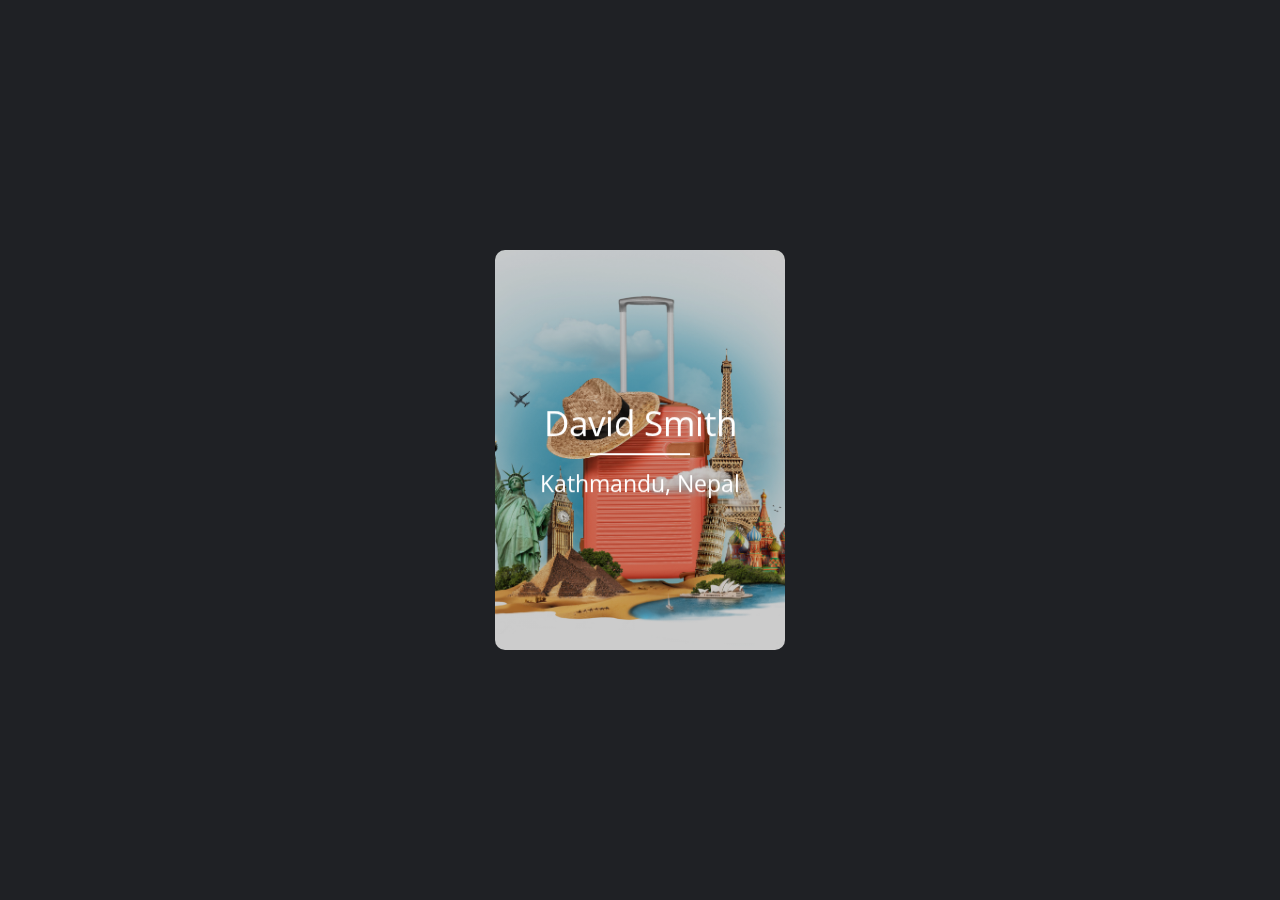
==== card3d.html @ 0080e2f4 "upload all file" ====
<!DOCTYPE html>
<html lang="en">

<head>
  <meta charset="UTF-8">
  <meta http-equiv="X-UA-Compatible" content="IE=edge">
  <meta name="viewport" content="width=device-width, initial-scale=1.0">
  <!-- * * main style sheet  -->
  <link rel="stylesheet" href="./style/style.css">
  <!-- * * fontawsome file -->
  <link rel="stylesheet" href="./style/all.min.css">
  <!-- * * normalize sheet file -->
  <link rel="stylesheet" href="./style/normalize.css">

  <!-- * * google font -->
  <link rel="preconnect" href="https://fonts.googleapis.com">
  <link rel="preconnect" href="https://fonts.gstatic.com" crossorigin>
  <link href="https://fonts.googleapis.com/css2?family=Open+Sans:wght@300;400;500;600;700;800&display=swap"
    rel="stylesheet">

  <title>animation template</title>
</head>
<body>
  <div class="center">
    <div class="front-face">
      <div class="contents front">
        <p>
          David Smith
        </p>
        <span>Kathmandu, Nepal</span>
      </div>
    </div>
    <div class="back-face">
      <div class="contents back">
        <h2>
          CodingNepal
        </h2>
        <span>Follow Me</span>
        <div class="icons">
          <i class="fab fa-facebook-f"></i>
          <i class="fab fa-twitter"></i>
          <i class="fab fa-instagram"></i>
          <i class="fab fa-linkedin-in"></i>
        </div>
      </div>
    </div>
  </div>
</body>
---- style/style.css ----
:root {
  --main-color: #19c8fa;
  --sec-color: rgb(15 116 143 /70%);
  --gloubl-padding: 100px;
}

* {
  -webkit-box-sizing: border-box;
  -moz-box-sizing: border-box;
  box-sizing: border-box;
  padding: 0;
  margin: 0;
}

*:focus {
  outline: none;
}

html {
  scroll-behavior: smooth;
}

body {
  font-family: "Open Sans", sans-serif;
  background-color: #1f2125;
}

ul {
  list-style: none;
  padding: 0;
  margin: 0;
}

a {
  text-decoration: none;
}

.container {
  padding-left: 15px;
  padding-right: 15px;
  margin-left: auto;
  margin-right: auto;
}

.center, .front-face,
.contents, .back-face {
  position: absolute;
}

.center {
  top: 50%;
  left: 50%;
  transform: translate(-50%, -50%);
  height: 400px;
  width: 290px;
  transform-style: preserve-3d;
  perspective: 1000px;
}

.front-face, .back-face {
  height: 100%;
  width: 100%;
  text-align: center;
  background: linear-gradient(rgba(0, 0, 0, 0.2), rgba(0, 0, 0, 0.2)), url(../image/travel-concept-with-baggage.jpg);
  background-size: cover;
  background-position: center;
  transform: translateY(0deg);
  border-radius: 10px;
  backface-visibility: hidden;
  transform-style: preserve-3d;
  transition: transform 0.7s cubic-bezier(0.4, 0.2, 0.2, 1);
}

.contents {
  left: 0%;
  top: 50%;
  width: 100%;
  perspective: 1000px;
  transform: translateY(-50%) translateZ(60px) scale(0.94);
}

.front p {
  font-size: 35px;
  margin-bottom: 15px;
  color: white;
}

.front span {
  font-size: 23px;
  color: white;
}

.front p:after {
  content: "";
  display: block;
  left: 0;
  right: 0;
  width: 100px;
  height: 2px;
  background: white;
  margin: 0 auto;
  margin-top: 10px;
}

.back-face {
  transform: rotateY(180deg);
  background: linear-gradient(45deg, #043348 0%, #032535 100%);
}

.back {
  color: white;
}

.back h2 {
  font-size: 33px;
  padding-bottom: 5px;
}

.back span {
  font-size: 25px;
}

.icons {
  margin: 10px 0;
  display: block;
}

i.fab {
  color: #042f4b;
  font-size: 20px;
  height: 40px;
  width: 40px;
  background: white;
  border-radius: 50%;
  margin: 0 5px;
  line-height: 40px;
  cursor: pointer;
}

.center:hover > .back-face {
  transform: rotateY(0deg);
}

.center:hover > .front-face {
  transform: rotateY(-180deg);
}

header nav {
  display: flex;
  justify-content: space-between;
  align-items: center;
  color: white;
  padding: 25px 20px;
  border-bottom: 1px solid #282a2e;
}
header nav .left {
  display: flex;
  align-items: center;
  gap: 25px;
}
header nav .left .logo {
  color: #1d50af;
  font-weight: bold;
  text-transform: capitalize;
  font-size: x-large;
  cursor: pointer;
}
header nav .left .logo span {
  color: white;
}
header nav .left .search {
  position: relative;
}
header nav .left .search input[type=search] {
  border-radius: 20px;
  padding: 10px 10px 10px 40px;
  background-color: #35373b;
  border: none;
  color: #7b7b7f;
}
header nav .left .search label::after {
  font-family: "Font Awesome 6 Pro";
  content: "\f002";
  position: absolute;
  font-weight: 800;
  color: white;
  z-index: 1;
  left: 14px;
  top: 11px;
  color: #c9cbcf;
  cursor: pointer;
}
header nav .left .coinprice {
  background-color: #2a2d37;
  padding: 12px;
  border-radius: 20px;
  color: #596b89;
}
header nav .left .coinprice::before {
  font-family: "Font Awesome 6 Pro";
  content: "\f51e";
  margin-right: 10px;
  margin-left: 10px;
}
header nav .right {
  display: flex;
  align-items: center;
  gap: 10px;
}
header nav .right .icon i {
  margin-right: 5px;
  background-color: #36383c;
  padding: 10px;
  border-radius: 20px;
  cursor: pointer;
}
header nav .right .profil {
  display: flex;
  align-items: center;
  gap: 20px;
  margin-left: 10px;
  border-left: 1px solid #2c2d31;
  padding-left: 25px;
}
header nav .right .profil .fourdots {
  cursor: pointer;
}
header nav .right .profil .fourdots i {
  color: #6d6f6f;
  font-size: 18px;
}
header nav .right .profil img {
  width: 35px;
  height: 35px;
  border-radius: 50px;
  cursor: pointer;
}
header nav .right .taggel-menu i {
  color: #6d6f6f;
  font-size: 22px;
  cursor: pointer;
}
@media (max-width: 869px) {
  header nav {
    position: relative;
  }
  header nav .left .search {
    position: absolute;
    display: none;
    top: 116px;
    left: 50%;
    transform: translateX(-50%);
    z-index: 10;
  }
  header nav .left .search input[type=search] {
    padding: 25px 0px 25px 58px;
  }
  header nav .left .search label::after {
    top: 25px;
    left: 20px;
    font-size: 1.2em;
  }
  header nav .left .coinprice {
    display: none;
  }
  header nav .right .icon {
    display: none;
  }
}
@media (min-width: 870px) {
  header .taggel-menu {
    display: none;
  }
}

@media (max-width: 844px) {
  .overlay {
    position: absolute;
    background-color: rgba(0, 0, 0, 0.658);
    width: 100%;
    height: 200%;
    z-index: 9;
  }
}
.shoppage .fillter {
  position: absolute;
  left: -200px;
  width: 200px;
  min-height: 100vh;
  background-color: #1f2125;
  color: white;
  z-index: 8;
  border-right: 1px solid rgb(112, 112, 112);
  border-bottom: 1px solid rgb(112, 112, 112);
  transition: 0.6s;
}
.shoppage .fillter h3 {
  padding: 10px 0px;
}
.shoppage .fillter form {
  padding-left: 20px;
  /* Hide the browser's default radio button */
  /* Create a custom radio button */
  /* On mouse-over, add a grey background color */
  /* When the radio button is checked, add a blue background */
  /* Create the indicator (the dot/circle - hidden when not checked) */
  /* Show the indicator (dot/circle) when checked */
  /* Style the indicator (dot/circle) */
  /* style containerrang */
}
.shoppage .fillter form .container,
.shoppage .fillter form .containerbox {
  display: block;
  position: relative;
  padding-left: 35px;
  margin-bottom: 12px;
  cursor: pointer;
  font-size: 17px;
  -webkit-user-select: none;
  -moz-user-select: none;
  -ms-user-select: none;
  user-select: none;
  width: 100%;
}
.shoppage .fillter form .container input,
.shoppage .fillter form .containerbox input {
  position: absolute;
  opacity: 0;
  cursor: pointer;
}
.shoppage .fillter form .checkmark {
  position: absolute;
  top: 0;
  left: 0;
  height: 25px;
  width: 25px;
  background-color: #eee;
  border-radius: 50%;
}
.shoppage .fillter form .containerbox .checkmark {
  position: absolute;
  top: 0;
  left: 0;
  height: 25px;
  width: 25px;
  background-color: #eee;
  border-radius: 0px;
}
.shoppage .fillter form .container:hover input ~ .checkmark {
  background-color: #ccc;
}
.shoppage .fillter form .containerbox:hover input ~ .checkmark {
  background-color: #ccc;
}
.shoppage .fillter form .container input:checked ~ .checkmark {
  background-color: #2196F3;
}
.shoppage .fillter form .containerbox input:checked ~ .checkmark {
  background-color: #2196F3;
}
.shoppage .fillter form .checkmark:after {
  content: "";
  position: absolute;
  display: none;
}
.shoppage .fillter form .container input:checked ~ .checkmark:after {
  display: block;
}
.shoppage .fillter form .containerbox input:checked ~ .checkmark:after {
  display: block;
}
.shoppage .fillter form .container .checkmark:after {
  top: 9px;
  left: 9px;
  width: 8px;
  height: 8px;
  border-radius: 50%;
  background: white;
}
.shoppage .fillter form .containerbox .checkmark:after {
  top: 5px;
  left: 9px;
  width: 5px;
  height: 10px;
  border: solid white;
  border-width: 0 3px 3px 0;
  -webkit-transform: rotate(45deg);
  -ms-transform: rotate(45deg);
  transform: rotate(45deg);
}
.shoppage .fillter form .containerrang input {
  position: relative;
  margin-top: 10px;
  width: 85%;
}
.shoppage .fillter form .containerrang input::after {
  position: absolute;
  content: attr(data-value);
  color: white;
  font-size: 12px;
  font-weight: 500;
  background-color: #575759;
  padding: 5px;
  border-radius: 50%;
  top: -30px;
  right: 0;
  width: fit-content;
}
.shoppage .fa-gear {
  position: absolute;
  right: -31px;
  top: 50px;
  background: rgb(54, 53, 53);
  width: 30px;
  height: 30px;
  display: flex;
  justify-content: center;
  align-items: center;
  font-weight: 800;
  font-size: 22px;
  cursor: pointer;
  z-index: 99;
  border-radius: 50px;
  animation: rot 3s linear infinite;
}
@keyframes rot {
  0% {
    transform: rotate(0deg);
  }
  100% {
    transform: rotate(360deg);
  }
}
.shoppage .fa-minus {
  position: absolute;
  right: -31px;
  top: 50px;
  background: rgb(54, 53, 53);
  width: 30px;
  height: 30px;
  display: flex;
  justify-content: center;
  align-items: center;
  font-weight: 800;
  font-size: 22px;
  cursor: pointer;
  z-index: 99;
  border-radius: 10px;
}
.shoppage .bromobox {
  display: flex;
  gap: 25px;
  padding: 30px 0px;
}
.shoppage .bromobox .offecalbox {
  width: 33%;
  height: fit-content;
  background-color: #35373b;
  border-radius: 20px;
}
.shoppage .bromobox .offecalbox img {
  width: 80%;
  height: 150px;
  display: block;
  margin: auto;
  border-radius: 20px;
  margin-top: 30px;
}
@media (max-width: 1199px) {
  .shoppage .bromobox .offecalbox img {
    height: 126px;
  }
}
@media (max-width: 767px) {
  .shoppage .bromobox .offecalbox img {
    height: 99px;
  }
}
@media (max-width: 539px) {
  .shoppage .bromobox .offecalbox img {
    height: 50px;
  }
}
.shoppage .bromobox .offecalbox .status {
  display: flex;
  justify-content: space-between;
  align-items: center;
  width: 80%;
  margin: 20px auto 0px;
}
.shoppage .bromobox .offecalbox .status .h i {
  color: white;
  font-size: 0.8rem;
}
.shoppage .bromobox .offecalbox .status .h h5 {
  display: inline;
  color: white;
  font-size: 0.8rem;
}
.shoppage .bromobox .offecalbox .status .h i.fa-circle-check {
  color: #1f63e2;
}
@media (max-width: 992px) {
  .shoppage .bromobox .offecalbox .status .h i {
    font-size: 0.6rem;
  }
  .shoppage .bromobox .offecalbox .status .h h5 {
    font-size: 0.7rem;
  }
}
.shoppage .bromobox .offecalbox .status span.line {
  color: #25a066;
  position: relative;
  font-size: 0.8rem;
}
@media (max-width: 992px) {
  .shoppage .bromobox .offecalbox .status span.line {
    display: none;
  }
}
.shoppage .bromobox .offecalbox .status span.line::before {
  content: "";
  width: 6px;
  height: 6px;
  position: absolute;
  top: 50%;
  transform: translateY(-50%);
  left: -10px;
  background-color: #25a066;
  border-radius: 50px;
}
.shoppage .bromobox .offecalbox .bottom {
  display: grid;
  grid-template-columns: repeat(auto-fill, minmax(100px, 1fr));
  gap: 15px;
  width: 80%;
  margin: 20px auto;
  justify-items: center;
  align-items: center;
}
.shoppage .bromobox .offecalbox .bottom a {
  padding: 10px 30px;
  background-color: #2196F3;
  margin-right: 10px;
  border-radius: 20px;
  color: white;
  text-transform: capitalize;
  font-size: 14px;
}
.shoppage .bromobox .offecalbox .bottom a#follow {
  position: relative;
  padding: 10px 55px 10px 30px;
}
.shoppage .bromobox .offecalbox .bottom a#follow::after {
  font-family: "font awesome 6 Pro";
  content: "+";
  position: absolute;
  margin-left: 10px;
}
.shoppage .bromobox .offecalbox .bottom a#chat {
  padding: 10px 55px 10px 25px;
  background-color: rgba(33, 149, 243, 0.368627451);
  border: 1px solid #2196F3;
  box-shadow: 1px 1px 10px 1px rgba(33, 149, 243, 0.3098039216);
  position: relative;
}
.shoppage .bromobox .offecalbox .bottom a#chat::after {
  font-family: "font awesome 6 Pro";
  content: "\f4ad";
  position: absolute;
  margin-left: 10px;
}
@media (max-width: 992px) {
  .shoppage .bromobox .offecalbox .bottom {
    grid-template-columns: repeat(auto-fill, minmax(80px, 1fr));
  }
  .shoppage .bromobox .offecalbox .bottom a {
    font-size: 12px;
  }
  .shoppage .bromobox .offecalbox .bottom a#follow {
    padding: 10px 35px 10px 20px;
  }
  .shoppage .bromobox .offecalbox .bottom a#chat {
    padding: 10px 45px 10px 20px;
  }
}
@media (max-width: 767px) {
  .shoppage .bromobox .offecalbox .bottom {
    grid-template-columns: repeat(auto-fill, minmax(40px, 1fr));
    margin-right: 10px;
  }
  .shoppage .bromobox .offecalbox .bottom a {
    font-size: 11px;
  }
  .shoppage .bromobox .offecalbox .bottom a#follow {
    padding: 10px 27px 10px 11px;
  }
  .shoppage .bromobox .offecalbox .bottom a#chat {
    padding: 10px 25px 10px 7px;
  }
}
@media (max-width: 500px) {
  .shoppage .bromobox .offecalbox .bottom {
    grid-template-columns: repeat(auto-fill, minmax(70px, 1fr));
    margin-right: 10px;
  }
  .shoppage .bromobox .offecalbox .bottom a {
    font-size: 10px;
  }
  .shoppage .bromobox .offecalbox .bottom a#follow {
    padding: 10px 25px 10px 15px;
  }
  .shoppage .bromobox .offecalbox .bottom a#chat {
    padding: 10px 25px 10px 15px;
  }
}
@media (min-width: 1500px) {
  .shoppage .bromobox .offecalbox .bottom {
    grid-template-columns: repeat(auto-fill, minmax(119px, 1fr));
    margin-right: auto;
  }
  .shoppage .bromobox .offecalbox .bottom a {
    font-size: 20px;
  }
  .shoppage .bromobox .offecalbox .bottom a#follow {
    padding: 10px 60px 10px 36px;
  }
  .shoppage .bromobox .offecalbox .bottom a#chat {
    padding: 10px 60px 10px 36px;
  }
}
@media (max-width: 539px) {
  .shoppage .bromobox .offecalbox {
    width: 66%;
  }
  .shoppage .bromobox .offecalbox .bottom {
    grid-template-columns: repeat(auto-fill, minmax(70px, 1fr));
  }
  .shoppage .bromobox .offecalbox .bottom a#follow {
    padding: 12px 29px 12px 19px;
  }
  .shoppage .bromobox .offecalbox .bottom a#chat {
    padding: 12px 29px 12px 19px;
  }
}
.shoppage .bromobox .multibox {
  display: flex;
  flex-direction: column;
  gap: 30px;
  justify-content: space-between;
  width: 67%;
}
.shoppage .bromobox .multibox .upper {
  display: flex;
  flex-direction: row;
  gap: 20px;
}
.shoppage .bromobox .multibox .upper .box1 {
  flex: 1;
  background-color: #35373b;
  padding: 25px;
  border-radius: 20px;
  display: flex;
  gap: 30px;
  color: #d9dbdd;
  font-size: 1em;
  line-height: 2;
}
.shoppage .bromobox .multibox .upper .box1 div i {
  margin-right: 15px;
  color: #747476;
}
.shoppage .bromobox .multibox .upper .box1 div span {
  margin-left: 8px;
}
.shoppage .bromobox .multibox .upper .box2 {
  padding: 30px;
  width: 16.75%;
  background-color: #0b9a55;
  border-radius: 20px;
  display: flex;
  flex-direction: column;
  align-items: center;
  justify-content: center;
  font-size: 17px;
  color: white;
  text-transform: capitalize;
  text-align: center;
}
.shoppage .bromobox .multibox .upper .box2 span {
  margin-bottom: 10px;
}
.shoppage .bromobox .multibox .upper .box3 {
  padding: 30px;
  width: 16.75%;
  background-color: #0b9a55;
  border-radius: 20px;
  display: flex;
  flex-direction: column;
  align-items: center;
  justify-content: center;
  font-size: 17px;
  color: white;
  text-transform: capitalize;
  text-align: center;
}
.shoppage .bromobox .multibox .upper .box3 span {
  margin-bottom: 10px;
}
@media (min-width: 1500px) {
  .shoppage .bromobox .multibox .upper {
    font-size: 1.3em;
  }
}
@media (max-width: 1199px) {
  .shoppage .bromobox .multibox .upper .box1 {
    font-size: 14px;
    gap: 7px;
    padding: 31px 22px;
  }
  .shoppage .bromobox .multibox .upper .box1 div i {
    margin-right: 10px;
    color: #747476;
  }
  .shoppage .bromobox .multibox .upper .box1 div span {
    margin-left: 9px;
  }
  .shoppage .bromobox .multibox .upper .box2 {
    font-size: 13px;
  }
  .shoppage .bromobox .multibox .upper .box3 {
    font-size: 13px;
  }
}
@media (max-width: 992px) {
  .shoppage .bromobox .multibox .upper .box1 {
    flex-direction: column;
    gap: 0px;
  }
  .shoppage .bromobox .multibox .upper .box1 div {
    margin-bottom: 5px;
  }
  .shoppage .bromobox .multibox .upper .box2 {
    display: none;
  }
  .shoppage .bromobox .multibox .upper .box3 {
    display: none;
  }
}
@media (max-width: 767px) {
  .shoppage .bromobox .multibox .upper .box1 {
    flex-direction: column;
    padding: 16px 9px;
    gap: 0px;
  }
}
@media (max-width: 539px) {
  .shoppage .bromobox .multibox .upper .box1 {
    display: none;
  }
}
.shoppage .bromobox .multibox .lower {
  background-color: #35373b;
  padding: 40px;
  border-radius: 20px;
}
.shoppage .bromobox .multibox .lower span {
  font-size: 1.1rem;
  color: #c2c4c6;
  padding: 15px 21px;
}
.shoppage .bromobox .multibox .lower span i {
  margin-right: 7px;
  color: #8f8f91;
  font-size: 18px;
}
.shoppage .bromobox .multibox .lower span:not(:last-child) {
  border-right: 1px solid #444547;
}
@media (max-width: 1199px) {
  .shoppage .bromobox .multibox .lower {
    padding: 40px 10px;
  }
  .shoppage .bromobox .multibox .lower span {
    font-size: 0.8rem;
  }
  .shoppage .bromobox .multibox .lower i {
    font-size: 2px;
  }
}
@media (max-width: 992px) {
  .shoppage .bromobox .multibox .lower {
    display: flex;
    flex-direction: column;
    padding: 8px 10px;
  }
  .shoppage .bromobox .multibox .lower span:not(:last-child) {
    border-right: none;
    border-bottom: 1px solid #444547;
  }
}
@media (max-width: 767px) {
  .shoppage .bromobox .multibox .lower {
    padding: 24px 0px;
  }
  .shoppage .bromobox .multibox .lower span {
    font-size: 0.3rem;
    padding: -1px 0px;
  }
  .shoppage .bromobox .multibox .lower span i {
    margin-right: 4px;
    font-size: 10px;
  }
}
@media (max-width: 539px) {
  .shoppage .bromobox .multibox .lower {
    display: none;
  }
}
@media (max-width: 992px) {
  .shoppage .bromobox .multibox {
    flex-direction: row;
    gap: 10px;
    justify-content: space-around;
  }
}
@media (max-width: 539px) {
  .shoppage .bromobox .multibox {
    width: 37%;
  }
}
.shoppage .Qufillter {
  border-bottom: 1px solid #2c2d31;
  padding: 20px 0px 0px 0px;
  display: flex;
  overflow: auto;
}
.shoppage .Qufillter span {
  margin-right: 0px;
  padding: 0px 25px 20px 25px;
  min-width: fit-content;
  font-size: 1rem;
  color: #8b8a8d;
  cursor: pointer;
  position: relative;
  overflow: hidden;
}
.shoppage .Qufillter span:hover {
  color: #514f53;
}
.shoppage .Qufillter span::after {
  content: "";
  position: absolute;
  bottom: 0;
  left: -140px;
  width: 100%;
  height: 3px;
  background-color: #2966da;
  transition: 0.6s;
}
.shoppage .Qufillter span.active::after {
  left: 0;
}
.shoppage .Qufillter span.active {
  color: white;
}
.shoppage .cards {
  display: grid;
  grid-template-columns: repeat(auto-fill, minmax(230px, 1fr));
  gap: 15px;
  padding-top: 50px;
  background-color: #1f2125;
}
.shoppage .cards .card {
  background-color: #35373b;
  border-radius: 10px;
  color: white;
  position: relative;
}
.shoppage .cards .card .imag {
  overflow: hidden;
}
.shoppage .cards .card .imag img {
  max-width: 100%;
  border-top-right-radius: 10px;
  border-top-left-radius: 10px;
}
.shoppage .cards .card .imag img:hover {
  transform: scale(1.1);
  transition: 0.5s;
}
.shoppage .cards .card .rating {
  position: absolute;
  top: 30px;
  left: 25px;
  background-color: #2e3032;
  padding: 5px 10px;
  border-radius: 50px;
  font-size: 14px;
}
.shoppage .cards .card .rating::before {
  font-family: "font awesome 6 Pro";
  content: "\f005";
  font-weight: 800;
  font-size: 13px;
  margin-right: 4px;
}
.shoppage .cards .card .info {
  padding: 15px;
  text-align: left;
  position: relative;
}
.shoppage .cards .card .info h3 {
  margin-bottom: 10px;
  font-size: 17px;
}
.shoppage .cards .card .info p {
  color: #575759;
  width: 80%;
  letter-spacing: -0.5px;
  overflow: auto;
  height: 56px;
  -ms-overflow-style: none;
  scrollbar-width: none;
}
.shoppage .cards .card .info p::-webkit-scrollbar {
  display: none;
}
.shoppage .cards .card .info .load a {
  text-decoration: none;
  color: #8291b3;
  cursor: pointer;
}
.shoppage .cards .card .info #buy {
  position: absolute;
  right: 7px;
  top: 48px;
  background-color: #2966da;
  color: white;
  padding: 3px 10px;
  border-radius: 20px;
  text-transform: capitalize;
  font-weight: 400;
}
.shoppage .cards .card .info span.price {
  position: absolute;
  right: 19px;
  top: 14px;
}
.shoppage .cards .card .info span.price::before {
  content: "$";
  font-weight: 500;
  font-size: 18px;
}

@media (min-width: 268px) {
  .container {
    width: 394px;
  }
}
@media (min-width: 540px) {
  .container {
    width: 530px;
  }
}
@media (min-width: 768px) {
  .container {
    width: 780px;
  }
}
@media (min-width: 992px) {
  .container {
    width: 960px;
  }
}
@media (min-width: 1200px) {
  .container {
    width: 1165px;
  }
}
@media (min-width: 1500px) {
  .container {
    width: 1465px;
  }
}/*# sourceMappingURL=style.css.map */
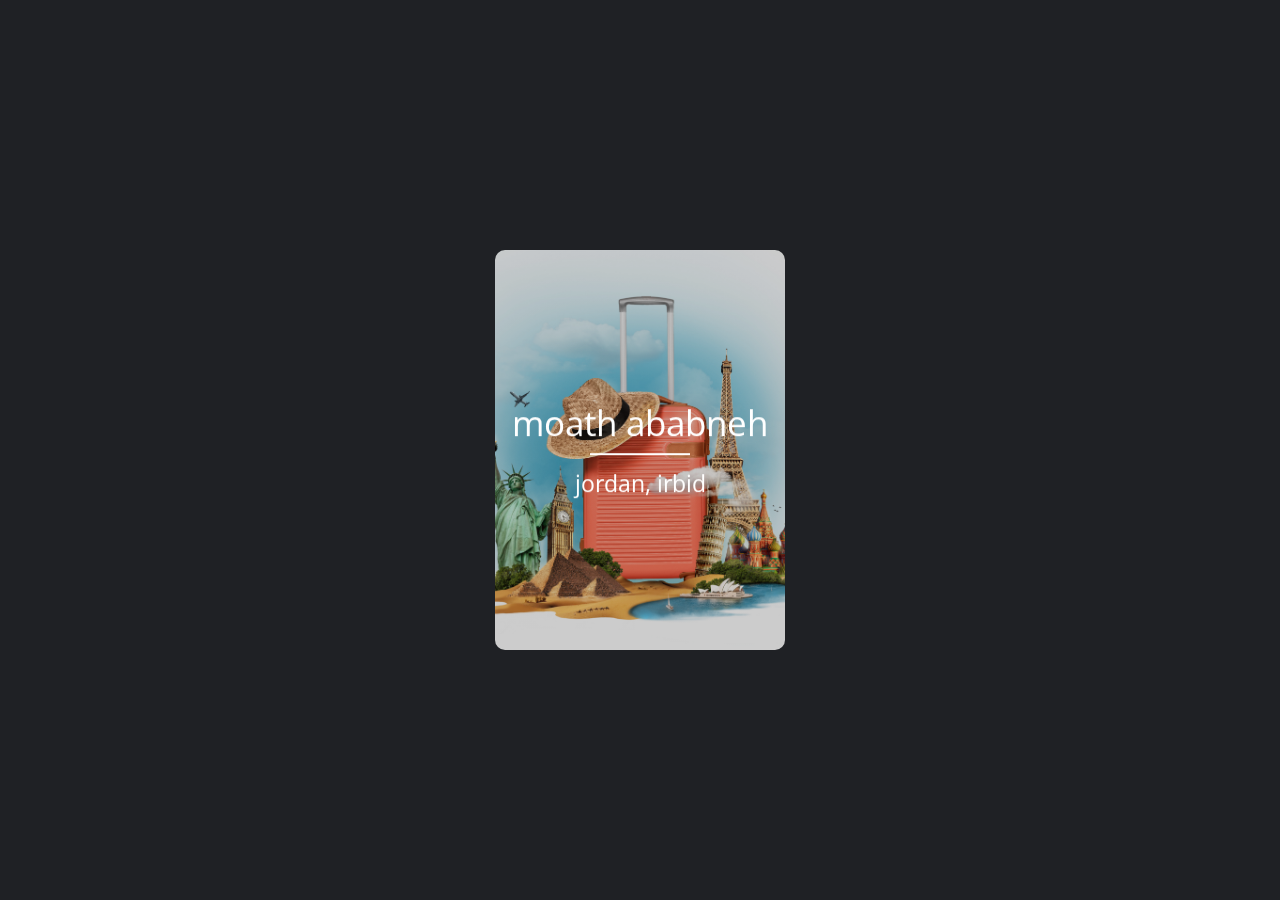
==== commit 5c8b2647: "upload" ====
--- a/card3d.html
+++ b/card3d.html
@@ -25,15 +25,15 @@
     <div class="front-face">
       <div class="contents front">
         <p>
-          David Smith
+          moath ababneh
         </p>
-        <span>Kathmandu, Nepal</span>
+        <span>jordan, irbid</span>
       </div>
     </div>
     <div class="back-face">
       <div class="contents back">
         <h2>
-          CodingNepal
+          moath
         </h2>
         <span>Follow Me</span>
         <div class="icons">
--- a/style/style.css
+++ b/style/style.css
@@ -10,6 +10,7 @@
   box-sizing: border-box;
   padding: 0;
   margin: 0;
+  outline: none;
 }
 
 *:focus {
@@ -42,6 +43,46 @@
   margin-right: auto;
 }
 
+/*
+**
+**
+** browas project
+*/
+.projects {
+  display: grid;
+  grid-template-columns: repeat(auto-fill, minmax(300px, 1fr));
+  gap: 20px;
+  padding: 50px 50px;
+}
+.projects .project {
+  border: 1px solid rgb(80, 77, 77);
+  box-shadow: 1px 1px 10px 1px rgba(151, 147, 147, 0.479), 1px 1px 10px 1px rgba(133, 128, 128, 0.486);
+}
+.projects .project img {
+  width: 100%;
+  height: 250px;
+}
+.projects .project video {
+  width: 100%;
+  height: 250px;
+}
+.projects .project .info {
+  color: white;
+  padding: 20px;
+}
+.projects .project .info h3 {
+  margin: 10px 0px;
+  text-transform: capitalize;
+}
+.projects .project .info p a {
+  color: rgb(226, 174, 174);
+}
+
+/*
+**
+**
+**
+*/
 .center, .front-face,
 .contents, .back-face {
   position: absolute;
@@ -953,6 +994,299 @@
   font-size: 18px;
 }
 
+#activebtv {
+  display: flex;
+  justify-content: center;
+  align-items: center;
+  height: 100vh;
+  background-color: black;
+}
+#activebtv .btn {
+  margin-right: 20px;
+  padding: 20px 25px;
+  background: none;
+  border: 1px solid #666;
+  color: #fff;
+  font-size: 18px;
+  outline: none;
+  cursor: pointer;
+  position: relative;
+}
+#activebtv .btn::after {
+  content: "";
+  position: absolute;
+  top: 71px;
+  left: 9px;
+  height: 20px;
+  width: 50px;
+  background: #868686;
+  transform: perspective(126px) rotateX(-120deg);
+  filter: blur(20px);
+}
+#activebtv .btn.active {
+  background-color: #ffff00;
+  color: #000;
+  box-shadow: 0 0 26px 1px #ffff00;
+  border: 1px solid #ffff00;
+}
+
+.multistepform {
+  background: -webkit-linear-gradient(bottom, #0250c5, #d43f8d);
+  height: 100vh;
+  display: flex;
+  justify-content: center;
+  align-items: center;
+}
+.multistepform .contai {
+  width: 330px;
+  background: #fff;
+  text-align: center;
+  border-radius: 5px;
+  padding: 50px 35px 10px 35px;
+}
+.multistepform .contai header {
+  font-size: 32px;
+  font-weight: 500;
+  text-transform: capitalize;
+}
+.multistepform .contai .progress-bar {
+  display: flex;
+  margin: 40px 0;
+  user-select: none;
+}
+.multistepform .contai .progress-bar .step {
+  text-align: center;
+  width: 100%;
+  position: relative;
+}
+.multistepform .contai .progress-bar .step p {
+  font-weight: 500;
+  font-size: 18px;
+  color: #000;
+  margin-bottom: 8px;
+}
+.multistepform .contai .progress-bar .step p.active {
+  color: #d43f8d;
+  transition: 0.2s linear;
+}
+.multistepform .contai .progress-bar .step .bullet {
+  height: 25px;
+  width: 25px;
+  border: 2px solid #000;
+  display: inline-block;
+  border-radius: 50%;
+  position: relative;
+  transition: 0.2s;
+  font-weight: 500;
+  font-size: 17px;
+  line-height: 25px;
+}
+.multistepform .contai .progress-bar .step .bullet span {
+  position: absolute;
+  left: 50%;
+  top: 50%;
+  transform: translate(-50%, -55%);
+}
+.multistepform .contai .progress-bar .step .bullet.active {
+  border-color: #d43f8d;
+  background: #d43f8d;
+}
+.multistepform .contai .progress-bar .step .bullet.active span {
+  display: none;
+}
+.multistepform .contai .progress-bar .step .bullet::before,
+.multistepform .contai .progress-bar .step .bullet::after {
+  position: absolute;
+  content: "";
+  bottom: 9px;
+  right: -43px;
+  height: 3px;
+  width: 40px;
+  background: #262626;
+}
+.multistepform .contai .progress-bar .step .bullet.active:after {
+  background: #d43f8d;
+  transform: scaleX(0);
+  transform-origin: left;
+  animation: animate 0.3s linear forwards;
+}
+@keyframes animate {
+  100% {
+    transform: scaleX(1);
+  }
+}
+.multistepform .contai .progress-bar .step .check {
+  position: absolute;
+  left: 50%;
+  top: 70%;
+  font-size: 15px;
+  transform: translate(-50%, -50%);
+  display: none;
+}
+.multistepform .contai .progress-bar .step .check.active {
+  display: block;
+  color: #fff;
+}
+.multistepform .contai .progress-bar .step:last-child .bullet:before,
+.multistepform .contai .progress-bar .step:last-child .bullet:after {
+  display: none;
+}
+.multistepform .contai .form-outer {
+  width: 100%;
+  margin-bottom: 50px;
+  overflow: hidden;
+}
+.multistepform .contai .form-outer form {
+  display: flex;
+  gap: 20px;
+  width: 400%;
+  transition: margin-left 0.3s ease-in-out;
+}
+.multistepform .contai .form-outer form .page {
+  width: 25%;
+}
+.multistepform .contai .form-outer form .page .title {
+  text-transform: capitalize;
+  font-size: 30px;
+  text-align: left;
+  margin: 25px 0;
+}
+.multistepform .contai .form-outer form .page .field {
+  margin-top: 38px;
+}
+.multistepform .contai .form-outer form .page .field .label {
+  text-align: left;
+  margin-bottom: 10px;
+}
+.multistepform .contai .form-outer form .page .field input {
+  width: 100%;
+  padding: 10px;
+  border: 1px solid rgb(192, 190, 190);
+}
+.multistepform .contai .form-outer form .page .field button {
+  width: 100%;
+  padding: 10px;
+  border: none;
+  background: #d33f8d;
+  margin-top: -20px;
+  border-radius: 5px;
+  color: #fff;
+  cursor: pointer;
+  font-size: 18px;
+  font-weight: 500;
+  letter-spacing: 1px;
+  text-transform: uppercase;
+  transition: 0.5s ease;
+}
+.multistepform .contai .form-outer form .page .field select {
+  width: 100%;
+  padding-left: 10px;
+  font-size: 17px;
+  font-weight: 500;
+}
+.multistepform .contai .form-outer form .page .btns {
+  display: flex;
+  margin-top: 38px;
+  gap: 10px;
+}
+
+.progresscon {
+  display: flex;
+  justify-content: center;
+  align-items: center;
+  height: 100vh;
+  background-color: white;
+  margin: 0;
+  text-align: center;
+}
+.progresscon #title {
+  margin-bottom: 90px;
+  text-align: center;
+}
+.progresscon .btn {
+  background-color: #9c27b0;
+  color: #fff;
+  border-radius: 6px;
+  border: 0;
+  cursor: pointer;
+  font-family: inherit;
+  padding: 15px 55px;
+  margin: 5px;
+  font-size: 16px;
+  text-transform: capitalize;
+  font-weight: 500;
+}
+.progresscon .btn:active {
+  transform: scale(0.97);
+}
+.progresscon .btn:disabled {
+  background-color: #bdbdbd;
+  cursor: not-allowed;
+}
+.progresscon .progress-container {
+  display: flex;
+  justify-content: space-between;
+  align-items: center;
+  margin-bottom: 30px;
+  width: 450px;
+  max-width: 100%;
+  margin-bottom: 40px;
+  position: relative;
+}
+.progresscon .progress-container .progress {
+  position: absolute;
+  background-color: #9c27b0;
+  top: 50%;
+  transform: translateY(-50%);
+  height: 5px;
+  width: 0%;
+  left: 0;
+  z-index: 1;
+}
+.progresscon .progress-container .circle {
+  z-index: 1;
+  background-color: #fff;
+  color: #999;
+  border-radius: 50%;
+  height: 80px;
+  width: 80px;
+  border: 5px solid #bdbdbd;
+  display: flex;
+  align-items: center;
+  justify-content: center;
+  transition: 0.4s ease;
+}
+.progresscon .progress-container .circle .fab {
+  font-size: 50px;
+}
+.progresscon .progress-container .circle .fa-html5 {
+  color: #e34c26;
+}
+.progresscon .progress-container .circle .fa-css3-alt {
+  color: #264de4;
+}
+.progresscon .progress-container .circle .fa-js {
+  color: #f0db4f;
+  font-size: 44px;
+}
+.progresscon .progress-container .circle .fa-vuejs {
+  color: #42b883;
+}
+.progresscon .progress-container .circle.active {
+  border-color: #9c27b0;
+}
+.progresscon .progress-container::after {
+  content: "";
+  position: absolute;
+  background-color: #bdbdbd;
+  top: 50%;
+  transform: translateY(-50%);
+  height: 5px;
+  width: 100%;
+  left: 0;
+  z-index: 0;
+}
+
 @media (min-width: 268px) {
   .container {
     width: 394px;
